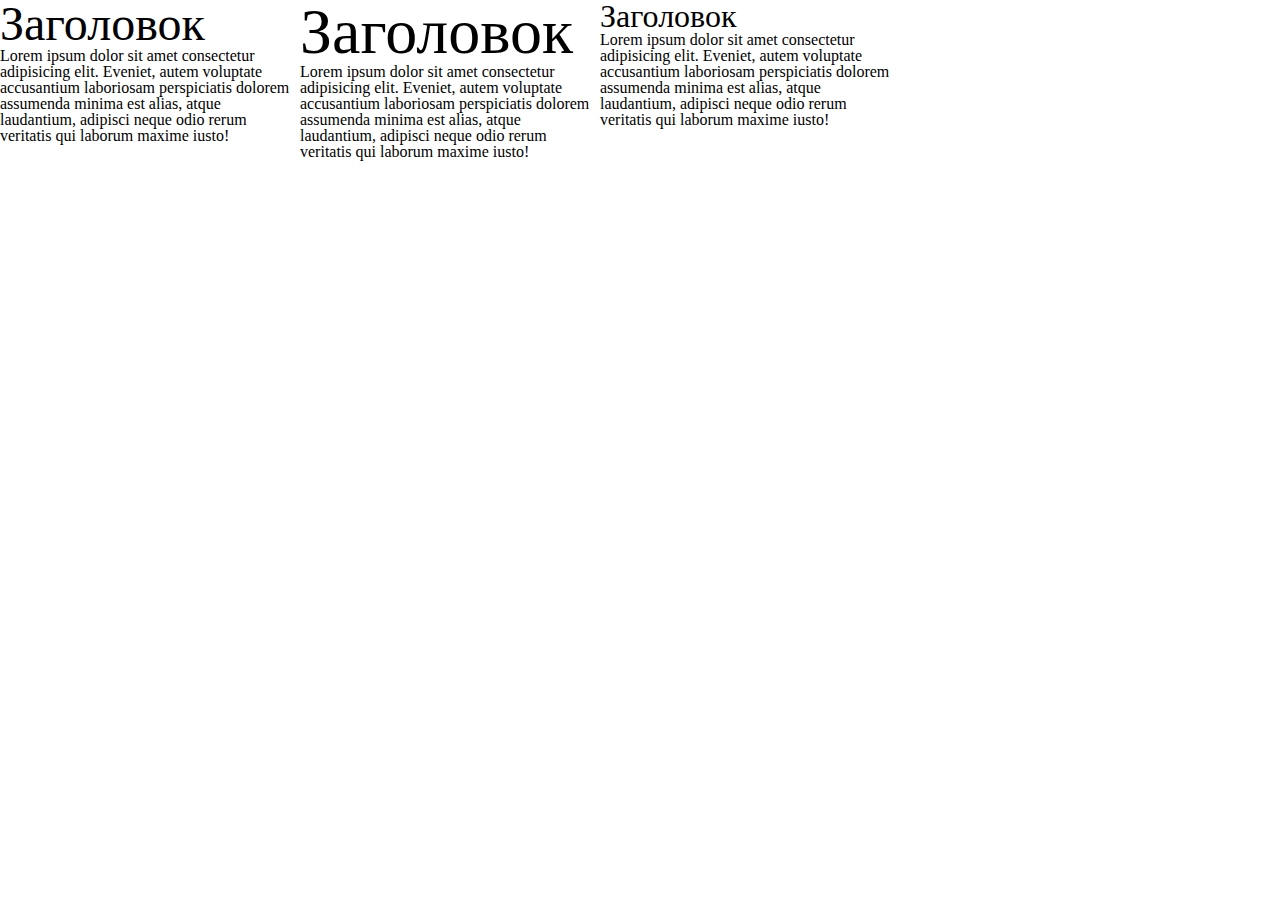
==== 8/index.html @ 927d3d6b "Основа" ====
<!DOCTYPE html>
<html lang="en">
<head>
  <meta charset="UTF-8">
  <meta name="viewport" content="width=device-width, initial-scale=1.0">
  <meta http-equiv="X-UA-Compatible" content="ie=edge">

  <link rel="stylesheet" href="reset.css">
  <link rel="stylesheet" href="style.css">

  <script src="app.js"></script>
  <title>Document</title>
</head>
<body>
  <div class="container">
    <div class="post post-middle">
      <h1>Заголовок</h1>
      <p>Lorem ipsum dolor sit amet consectetur adipisicing elit. Eveniet, autem voluptate accusantium laboriosam perspiciatis dolorem assumenda minima est alias, atque laudantium, adipisci neque odio rerum veritatis qui laborum maxime iusto!</p>
    </div>
    <div class="post post-big">
      <h1>Заголовок</h1>
      <p>Lorem ipsum dolor sit amet consectetur adipisicing elit. Eveniet, autem voluptate accusantium laboriosam perspiciatis dolorem assumenda minima est alias, atque laudantium, adipisci neque odio rerum veritatis qui laborum maxime iusto!</p>
    </div>
    <div class="post post-small">
      <h1>Заголовок</h1>
      <p>Lorem ipsum dolor sit amet consectetur adipisicing elit. Eveniet, autem voluptate accusantium laboriosam perspiciatis dolorem assumenda minima est alias, atque laudantium, adipisci neque odio rerum veritatis qui laborum maxime iusto!</p>
    </div>
  </div>
</body>
</html>
---- 8/style.css ----
.container {
  display: flex;
}

.post {
  max-width: 300px;
}

.post-big h1{
  font-size: 4em;
}

.post-middle h1{
  font-size: 3em;
}

.post-small h1{
  font-size: 2em;
}
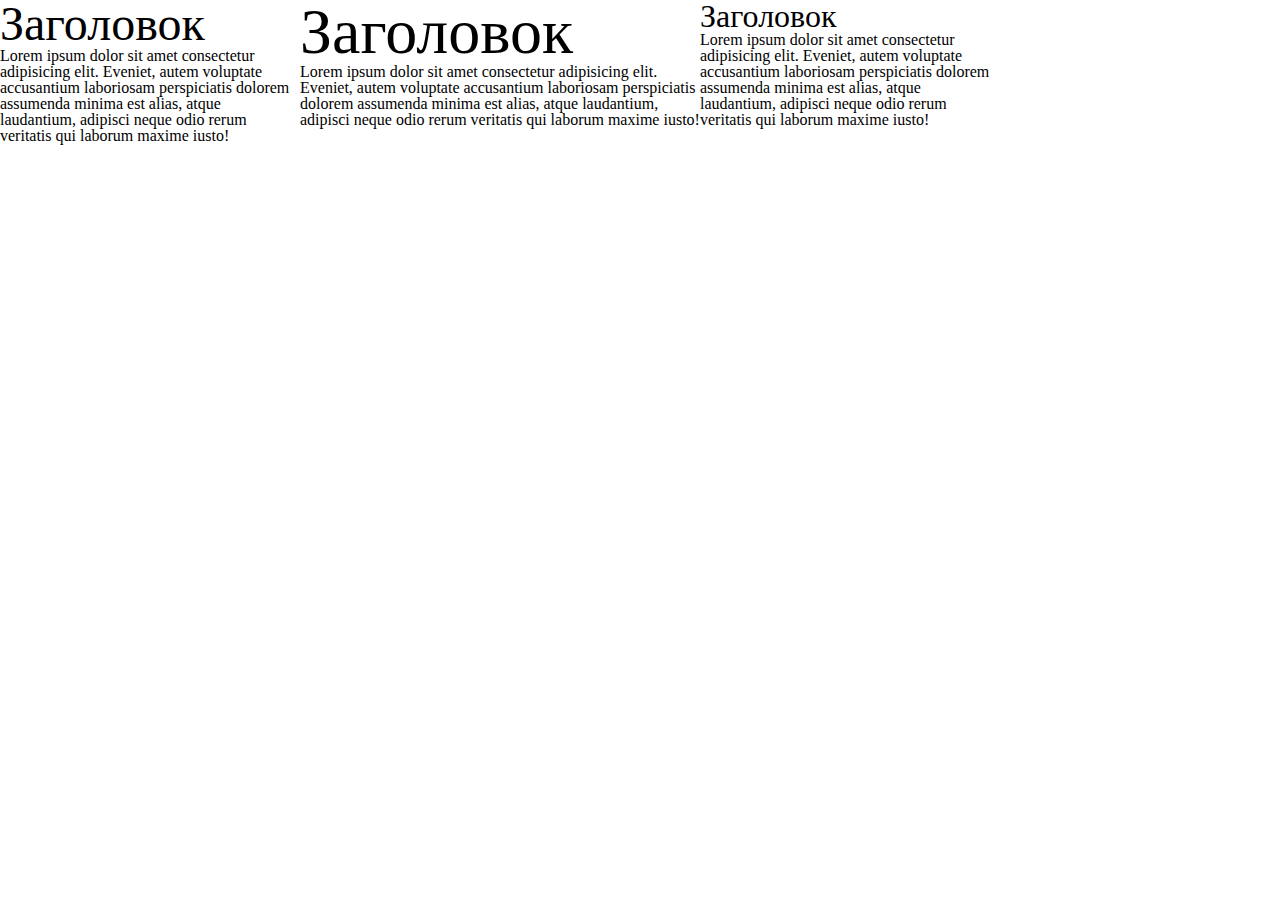
==== commit de3d7518: "Добавил jQuery" ====
--- a/8/index.html
+++ b/8/index.html
@@ -8,7 +8,7 @@
   <link rel="stylesheet" href="reset.css">
   <link rel="stylesheet" href="style.css">
 
-  <script src="app.js"></script>
+  <script src="https://code.jquery.com/jquery-3.3.1.js"></script>
   <title>Document</title>
 </head>
 <body>
@@ -26,5 +26,6 @@
       <p>Lorem ipsum dolor sit amet consectetur adipisicing elit. Eveniet, autem voluptate accusantium laboriosam perspiciatis dolorem assumenda minima est alias, atque laudantium, adipisci neque odio rerum veritatis qui laborum maxime iusto!</p>
     </div>
   </div>
+  <script src="app.js"></script>
 </body>
 </html>--- a/8/style.css
+++ b/8/style.css
@@ -4,6 +4,10 @@
 
 .post {
   max-width: 300px;
+}
+
+.post-big {
+  max-width: 400px;
 }
 
 .post-big h1{
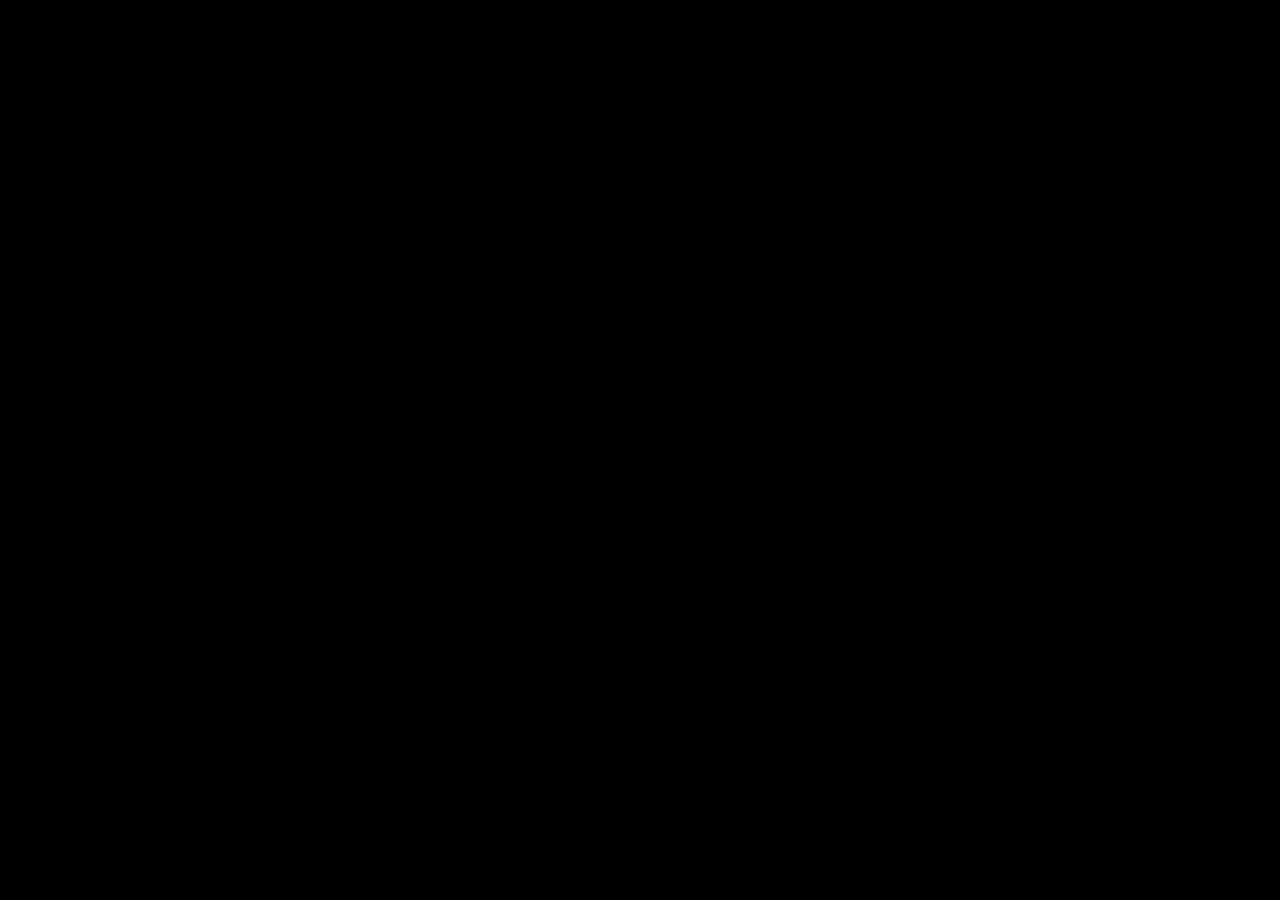
==== commit 9e9475f8: "Сделал заглушку для загрузки" ====
--- a/8/index.html
+++ b/8/index.html
@@ -12,6 +12,7 @@
   <title>Document</title>
 </head>
 <body>
+  <div class="overlay"></div>
   <div class="container">
     <div class="post post-middle">
       <h1>Заголовок</h1>
--- a/8/style.css
+++ b/8/style.css
@@ -20,4 +20,11 @@
 
 .post-small h1{
   font-size: 2em;
+}
+
+.overlay {
+  position: absolute;
+  width: 100vw;
+  height: 100vh;
+  background: black;
 }